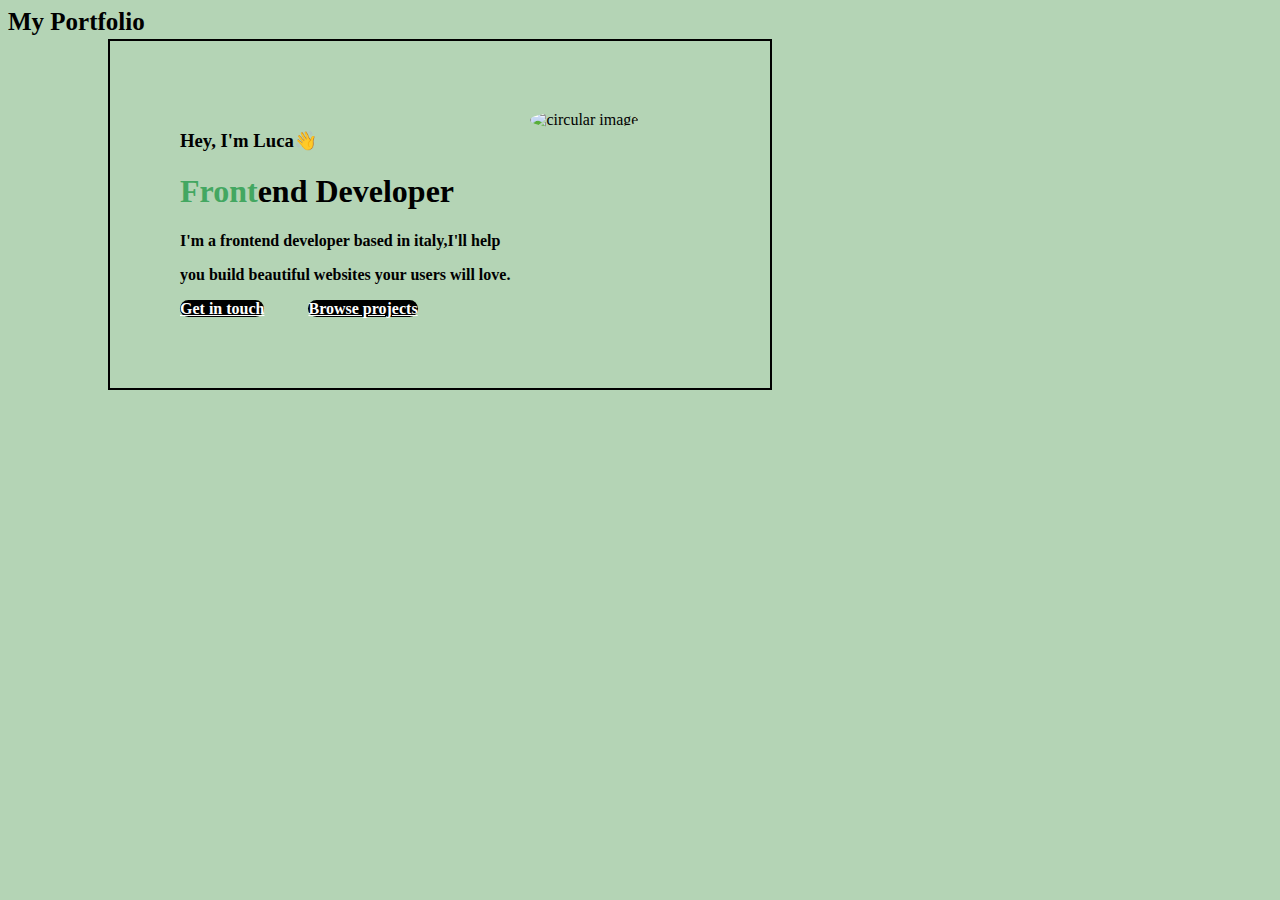
==== index.html @ 7ff5596a "initial commit" ====
<!DOCTYPE html>
<html lang="en">
<head>
    <meta charset="UTF-8">
    <meta name="viewport" content="width=device-width, initial-scale=1.0">
    <title>Document</title>
<style>
    .portfolio-container {
        border: 2px solid;
        padding: 70px;
        margin-right: 500px;
        margin-top: 3px;
        margin-left: 100px;
    }
   .active{
    font-weight: bold;
   }
   .pro{
    font-weight: bold;
   }
   .abc{
    font-weight: bold;
   }
   body{
    background-color: rgb(180, 212, 181);
    display: block;
   }
   header{
    align-items: center;
   }
    .logo{
        font-size: 25px;
        color: black;
        font-weight: 900;
    }
    .hero{
        display: flex;
    }
    .highlight{
        color: rgb(67, 167, 97);
    }
    .black{
        background-color: black;
        color: white;
        font-weight: bold;
        margin-right: 20px;
    }
    .white{
        background-color: black;
        color: white;
        font-weight: bold;
        margin-left: 20px;
    }
    .btn{
        border-radius: 20px;
    }
    .hero image{
        width: 1px;
        height: 1px;
        object-fit: cover;
    }
    p{
        font-size: inherit;
        font-weight: bold;
    }
    </style>
</head>
<body>
    <nav>
        <div class="logo">My Portfolio</div>
    </nav>
    <div class="portfolio-container">
 <section class="hero">
    <div class="hero-text"> 
        <h3>Hey, I'm Luca👋</h3>
        <h1><span class="highlight">Front</span>end Developer</h1>
        <p>I'm a frontend developer based in italy,I'll help </p><p> you build beautiful websites your users will love.</p>
     <div class="buttons">
        <a href="#" class="btn black">Get in touch</a>
        <a href="#projects" class="btn white">Browse projects</a>
     </div>
</div> 
    <div class="profile">
    <div style="padding-left: 20px;float: left;">
        <img src="htmlprofile 2.jpg"alt="circular image"style="border-radius: 100%;width: 190px;height: 190px";>
    </div>
    </div>
</div>
 </section>
</body>
</html>
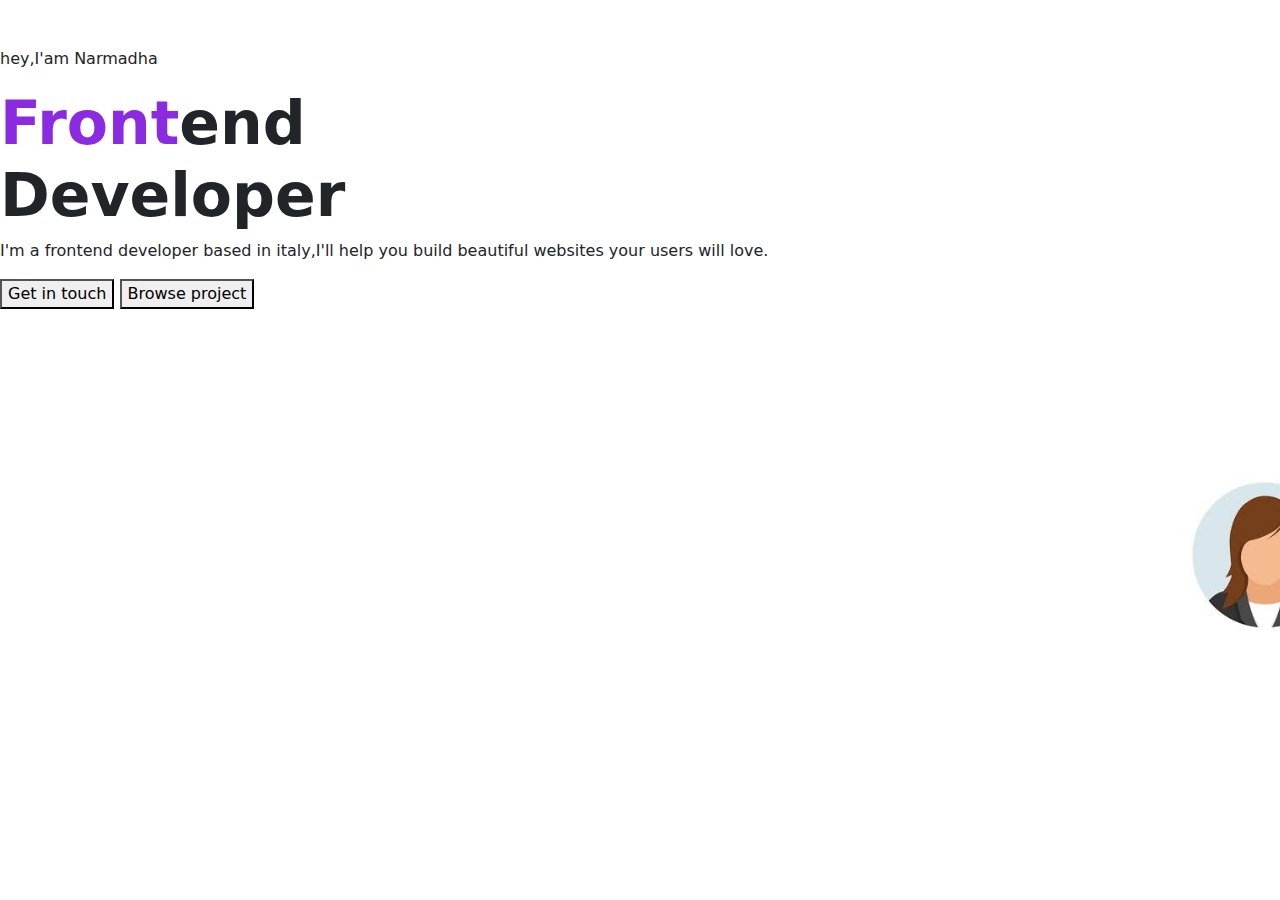
==== commit 64fd6871: "upload1" ====
--- a/index.html
+++ b/index.html
@@ -3,89 +3,31 @@
 <head>
     <meta charset="UTF-8">
     <meta name="viewport" content="width=device-width, initial-scale=1.0">
-    <title>Document</title>
-<style>
-    .portfolio-container {
-        border: 2px solid;
-        padding: 70px;
-        margin-right: 500px;
-        margin-top: 3px;
-        margin-left: 100px;
-    }
-   .active{
-    font-weight: bold;
-   }
-   .pro{
-    font-weight: bold;
-   }
-   .abc{
-    font-weight: bold;
-   }
-   body{
-    background-color: rgb(180, 212, 181);
-    display: block;
-   }
-   header{
-    align-items: center;
-   }
-    .logo{
-        font-size: 25px;
-        color: black;
-        font-weight: 900;
-    }
-    .hero{
-        display: flex;
-    }
-    .highlight{
-        color: rgb(67, 167, 97);
-    }
-    .black{
-        background-color: black;
-        color: white;
-        font-weight: bold;
-        margin-right: 20px;
-    }
-    .white{
-        background-color: black;
-        color: white;
-        font-weight: bold;
-        margin-left: 20px;
-    }
-    .btn{
-        border-radius: 20px;
-    }
-    .hero image{
-        width: 1px;
-        height: 1px;
-        object-fit: cover;
-    }
-    p{
-        font-size: inherit;
-        font-weight: bold;
-    }
-    </style>
+    <title>my web page</title>
+    <link href="https://cdn.jsdelivr.net/npm/bootstrap@5.3.3/dist/css/bootstrap.min.css" rel="stylesheet" integrity="sha384-QWTKZyjpPEjISv5WaRU9OFeRpok6YctnYmDr5pNlyT2bRjXh0JMhjY6hW+ALEwIH" crossorigin="anonymous">
+    <script src="https://cdn.jsdelivr.net/npm/bootstrap@5.3.3/dist/js/bootstrap.bundle.min.js" integrity="sha384-YvpcrYf0tY3lHB60NNkmXc5s9fDVZLESaAA55NDzOxhy9GkcIdslK1eN7N6jIeHz" crossorigin="anonymous"></script>
+    <link rel="stylesheet" href="index.css">
+    <link href="https://cdnjs.cloudflare.com/ajax/libs/font-awesome/6.7.2/css/all.min.css" rel="stylesheet">
 </head>
 <body>
+    <header>
     <nav>
-        <div class="logo">My Portfolio</div>
+        <ul>
+            <li><a href="file:///E:/portfolio/Portfolio/html072/index.html">home</a></li>
+            <li><a href="file:///E:/portfolio/Portfolio/html072/project.html">project</a></li>
+            <li><a href="file:///C:/Users/Student/Desktop/html072/about.html">about</a></li>
+        </ul>
     </nav>
-    <div class="portfolio-container">
- <section class="hero">
-    <div class="hero-text"> 
-        <h3>Hey, I'm Luca👋</h3>
-        <h1><span class="highlight">Front</span>end Developer</h1>
-        <p>I'm a frontend developer based in italy,I'll help </p><p> you build beautiful websites your users will love.</p>
-     <div class="buttons">
-        <a href="#" class="btn black">Get in touch</a>
-        <a href="#projects" class="btn white">Browse projects</a>
-     </div>
-</div> 
-    <div class="profile">
-    <div style="padding-left: 20px;float: left;">
+</header>
+    <div>
+        <p>hey,I'am Narmadha</p>
+        <h1><span class="highlight">Front</span>end<br>Developer</h1>
+        <p>I'm a frontend developer based in italy,I'll help you build beautiful websites your users will love.</p>
+        <form>
+            <button type="button">Get in touch</button>
+            <button type="button">Browse project</button>
+        </form>
+    </div>
         <img src="htmlprofile 2.jpg"alt="circular image"style="border-radius: 100%;width: 190px;height: 190px";>
-    </div>
-    </div>
-</div>
- </section>
 </body>
 </html>--- a/index.css
+++ b/index.css
@@ -0,0 +1,29 @@
+nav ul{
+    list-style: none;
+    display: flex;
+    gap: 50px;
+    margin-top: 7px;
+    margin-left: 150vh;
+}
+nav ul li a{
+    text-decoration: none;
+    color: grey;
+}
+a:hover{
+    color: blue;
+}
+h1{
+    font-size: 60px;
+    font-weight: 700;
+}
+.highlight{
+    color: blueviolet;
+}
+img{
+    width: 500px;
+    height: 500px;
+    border-radius: 200px;
+    position: absolute;
+    left: 130vh;
+    bottom: 250px;
+}